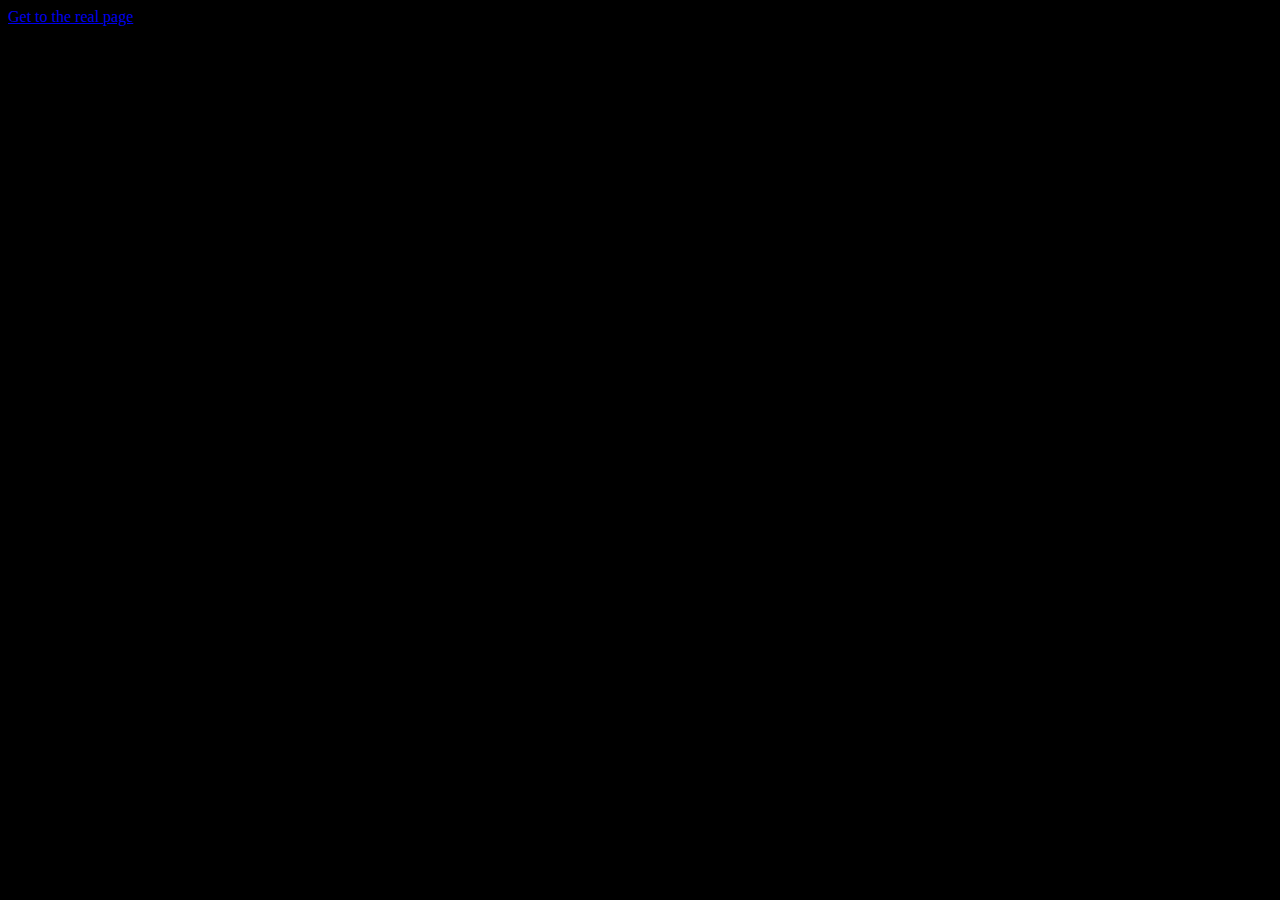
==== index.html @ 03e73ad1 "added index" ====
<!DOCTYPE html>
<html lang="en">
<head>
    <meta charset="UTF-8">
    <meta name="viewport" content="width=device-width, initial-scale=1.0">
    <title>18th Nov Class</title>
</head>
<body style="background-color: black; color: white;">
    <a href="./combinators.html">Get to the real page</a>
</body>
</html>
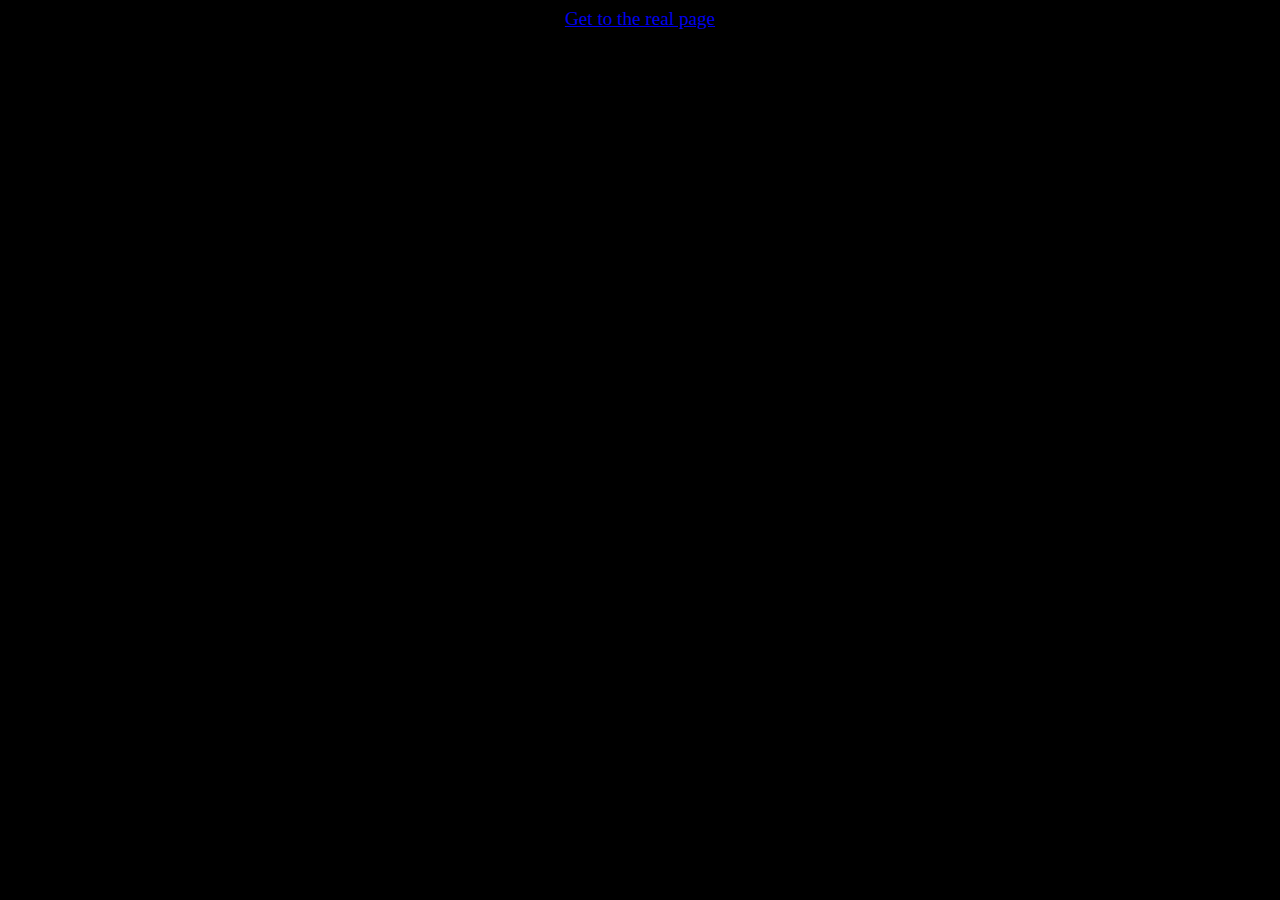
==== commit a88ebfaa: "size change" ====
--- a/index.html
+++ b/index.html
@@ -5,7 +5,7 @@
     <meta name="viewport" content="width=device-width, initial-scale=1.0">
     <title>18th Nov Class</title>
 </head>
-<body style="background-color: black; color: white;">
+<body style="background-color: black; color: white; text-align: center; font-size: larger;">
     <a href="./combinators.html">Get to the real page</a>
 </body>
 </html>